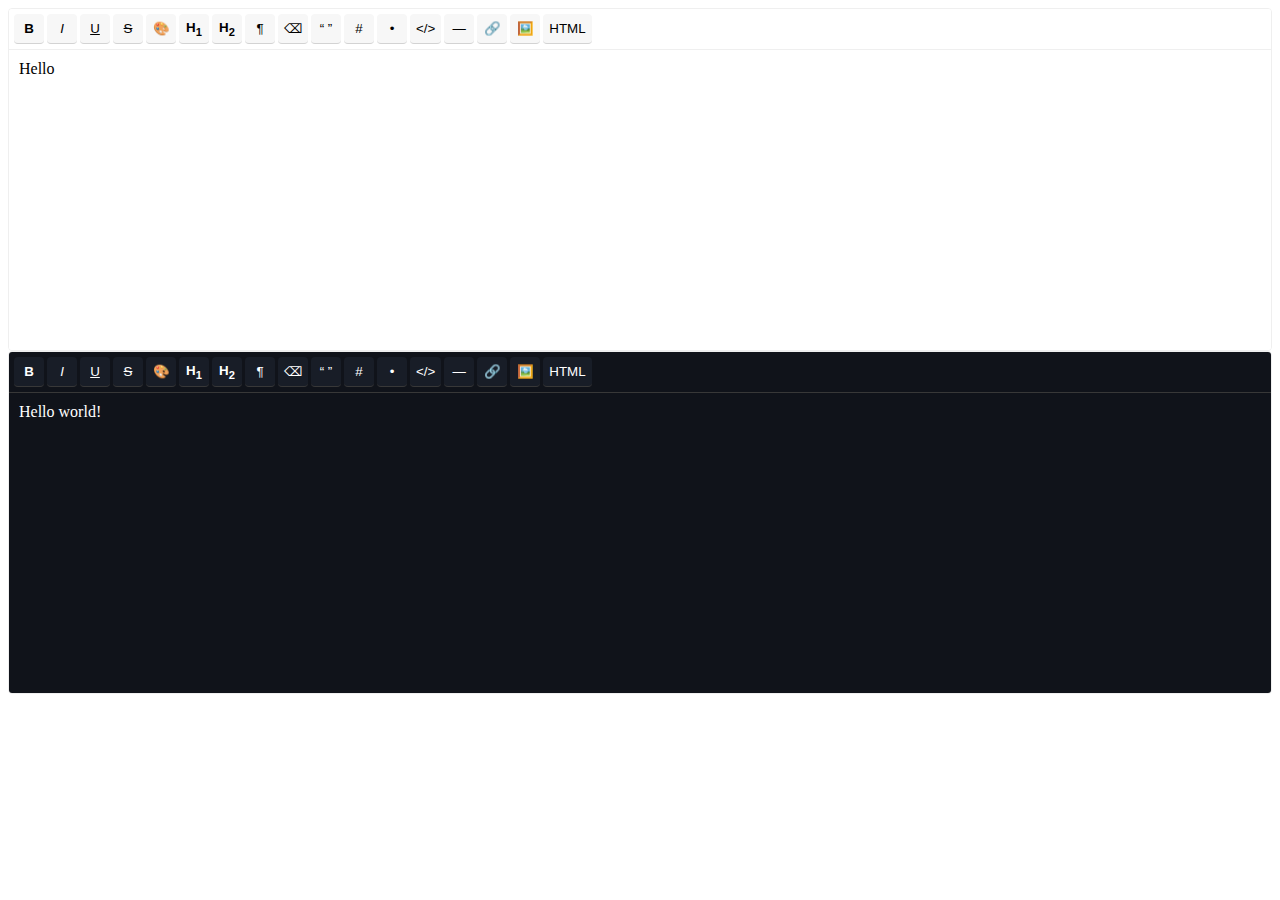
==== examples/index.html @ 002ac838 "init" ====
<!DOCTYPE html>
<html lang="en">
<head>
    <meta charset="UTF-8">
    <meta name="viewport" content="width=device-width, initial-scale=1.0">
    <title>Tex.js</title>
    <link rel="stylesheet" type="text/css" href="../src/tex.min.css">
    <script src="../src/tex.min.js"></script>
</head>
<body>
    <div id="editor1">Hello</div>
    <textarea id="editor2">Hello world!</textarea>

    <script type="text/javascript">
    const tex = window.tex;
    tex.init({
        element: document.getElementById("editor1"),
        buttons: ['bold', 'italic', 'underline', 'strikethrough', 'textColor', 'heading1', 'heading2', 'paragraph', 'removeFormat', 'quote', 'olist', 'ulist', 'code', 'line', 'link', 'image', 'html'],
        onChange: (content) => {
            console.log("Editor 1:", content);
        }
    });

    tex.init({
        element: document.getElementById("editor2"),
        buttons: ['bold', 'italic', 'underline', 'strikethrough', 'textColor', 'heading1', 'heading2', 'paragraph', 'removeFormat', 'quote', 'olist', 'ulist', 'code', 'line', 'link', 'image', 'html'],
        defaultParagraphSeparator: 'p',
        styleWithCSS: false,
        theme: 'dark',
        onChange: (html) => {
            console.log("Editor 2:", content);
        }
    });
    </script>
</body>

</style>
</html>
---- src/tex.min.css ----
.tex-container{border:1px solid #efefef;box-sizing:border-box;border-radius:4px;overflow:hidden}.htmlContent,.tex-content{box-sizing:border-box;background-color:#fff;height:300px;width:100%;outline:0;overflow-y:auto;padding:10px}.theme-dark .htmlContent,.theme-dark .tex-content{background-color:#10131a;color:#fff}.tex-actionbar{background-color:#fff;border-bottom:1px solid #efefef;padding:5px}.theme-dark .tex-actionbar{background-color:#10131a;border-color:#383838}.tex-button{background-color:#f7f7f7;border:none;cursor:pointer;height:30px;outline:0;min-width:30px;vertical-align:bottom;color:#000;margin-right:3px;border-radius:4px;border-bottom:1px solid #d3d3d3}.theme-dark .tex-button{background-color:#181d27;color:#fff;border-bottom:1px solid #383838}.tex-button:hover{background-color:#f2f2f2}.theme-dark .tex-button:hover{background-color:#353434}.tex-button-selected{background-color:#f0f0f0}
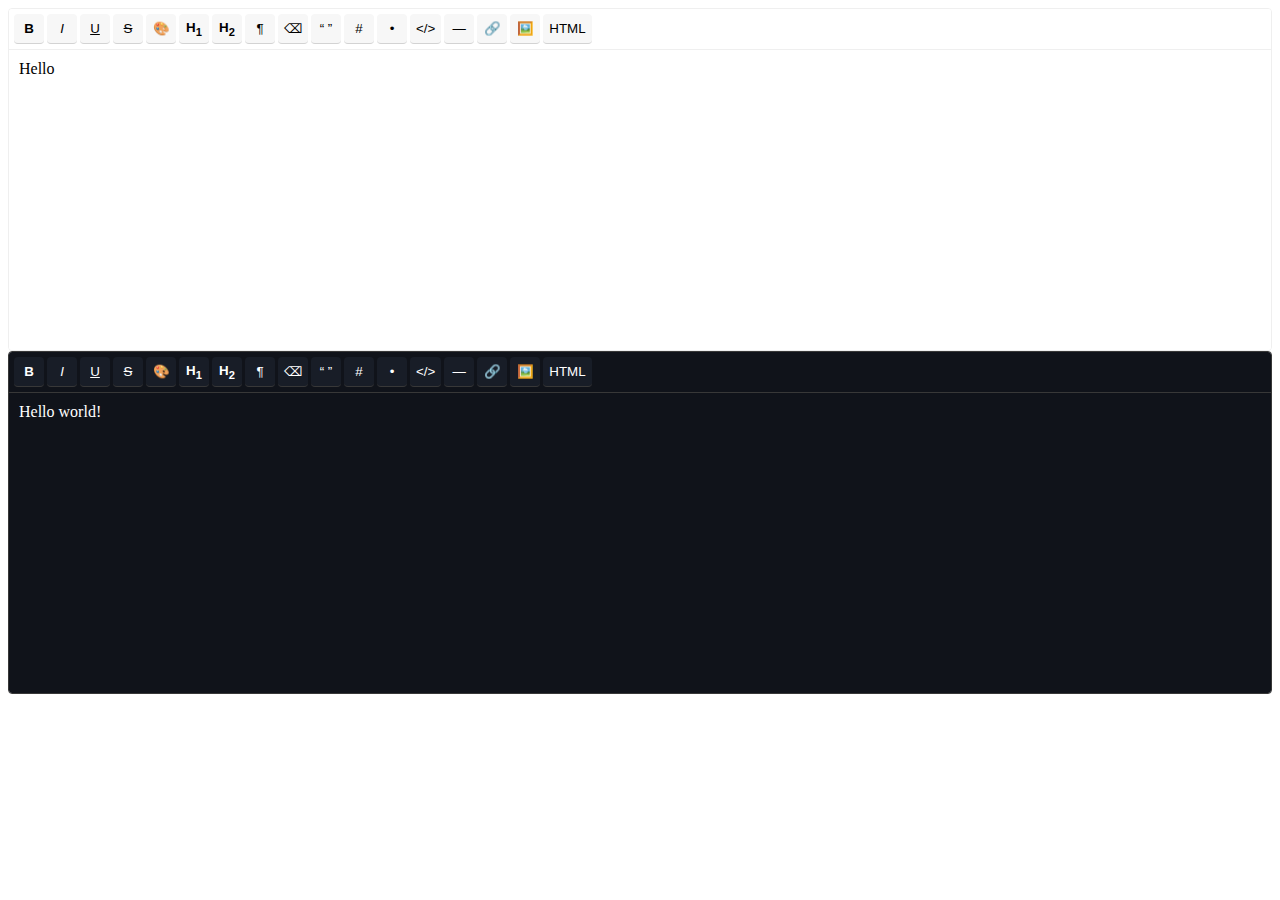
==== commit 6e39e6f4: "add destroy method" ====
--- a/examples/index.html
+++ b/examples/index.html
@@ -4,8 +4,8 @@
     <meta charset="UTF-8">
     <meta name="viewport" content="width=device-width, initial-scale=1.0">
     <title>Tex.js</title>
-    <link rel="stylesheet" type="text/css" href="../src/tex.min.css">
-    <script src="../src/tex.min.js"></script>
+    <link rel="stylesheet" type="text/css" href="../src/tex.css">
+    <script src="../src/tex.js"></script>
 </head>
 <body>
     <div id="editor1">Hello</div>
@@ -27,12 +27,10 @@
         defaultParagraphSeparator: 'p',
         styleWithCSS: false,
         theme: 'dark',
-        onChange: (html) => {
+        onChange: (content) => {
             console.log("Editor 2:", content);
         }
     });
     </script>
 </body>
-
-</style>
 </html>
--- a/src/tex.css
+++ b/src/tex.css
@@ -0,0 +1,67 @@
+.tex-container {
+  border: 1px solid #efefef;
+  box-sizing: border-box; 
+  border-radius: 4px;
+  overflow: hidden;
+}
+
+.tex-container.theme-dark {
+  border-color: #383838;
+}
+
+.tex-content, .htmlContent {
+  box-sizing: border-box;
+  background-color: #fff;
+  height: 300px;
+  width: 100%;
+  outline: 0;
+  overflow-y: auto;
+  padding: 10px; 
+}
+
+.theme-dark .tex-content, .theme-dark .htmlContent {
+  background-color: #10131a;
+  color: white;
+}
+
+.tex-actionbar {
+  background-color: #FFF;
+  border-bottom: 1px solid #efefef;
+  padding:5px;
+}
+.theme-dark .tex-actionbar {
+  background-color: #10131a;
+  border-color: #383838;
+}
+
+.tex-button {
+  background-color: #f7f7f7;
+  border: none;
+  cursor: pointer;
+  height: 30px;
+  outline: 0;
+  min-width: 30px;
+  vertical-align: bottom; 
+  color: #000;
+  margin-right: 3px;
+  border-radius: 4px;
+  border-bottom: 1px solid lightgray;
+}
+
+.theme-dark .tex-button {
+    background-color: #181d27;
+    color: #ffF;
+    border-bottom: 1px solid #383838;
+}
+
+.tex-button:hover{
+    background-color: #f2f2f2;
+}   
+
+.theme-dark .tex-button:hover{
+    background-color: #353434;
+}   
+
+.tex-button-selected {
+  background-color: #F0F0F0; 
+}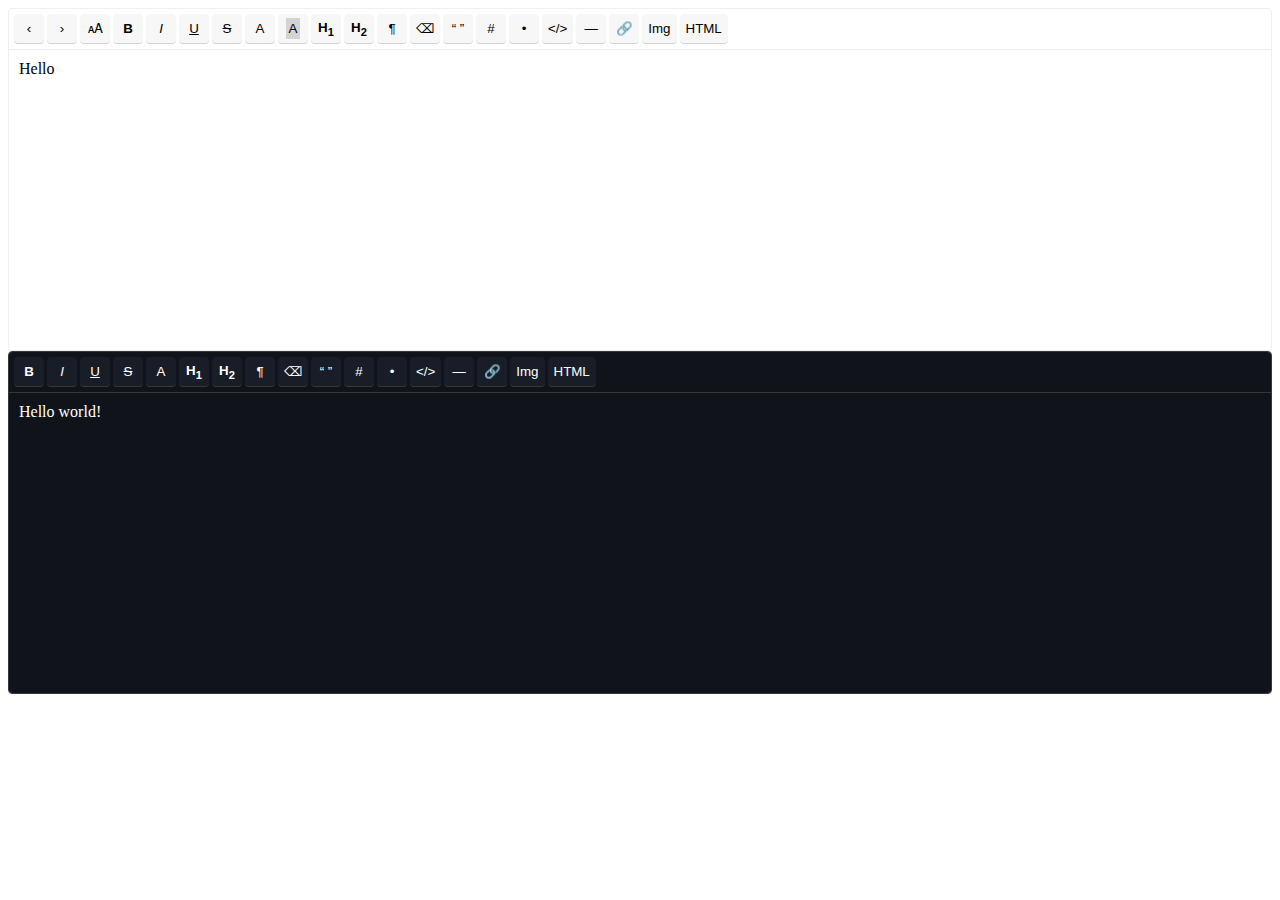
==== commit 65f52572: "es6 + min code" ====
--- a/examples/index.html
+++ b/examples/index.html
@@ -5,32 +5,34 @@
     <meta name="viewport" content="width=device-width, initial-scale=1.0">
     <title>Tex.js</title>
     <link rel="stylesheet" type="text/css" href="../src/tex.css">
-    <script src="../src/tex.js"></script>
+    <script type="module">
+        import tex from "../src/tex.js";
+
+        const editor1 = tex.init({
+            element: document.getElementById("editor1"),
+            buttons: ['outdent', 'indent','fontSize', 'bold', 'italic', 'underline', 'strikethrough', 'textColor', 'textBackColor', 'heading1', 'heading2', 'paragraph', 'removeFormat', 'quote', 'olist', 'ulist', 'code', 'line', 'link', 'image', 'html'],
+            onChange: (content) => {
+                console.log("Editor 1:", content);
+            }
+        });
+
+        const editor2 = tex.init({
+            element: document.getElementById("editor2"),
+            buttons: ['bold', 'italic', 'underline', 'strikethrough', 'textColor', 'heading1', 'heading2', 'paragraph', 'removeFormat', 'quote', 'olist', 'ulist', 'code', 'line', 'link', 'image', 'html'],
+            defaultParagraphSeparator: 'p',
+            styleWithCSS: false,
+            theme: 'dark',
+            onChange: (content) => {
+                console.log("Editor 2:", content);
+            }
+        });
+
+        // tex.destroy(document.getElementById("editor1"));
+    
+    </script>
 </head>
 <body>
     <div id="editor1">Hello</div>
     <textarea id="editor2">Hello world!</textarea>
-
-    <script type="text/javascript">
-    const tex = window.tex;
-    tex.init({
-        element: document.getElementById("editor1"),
-        buttons: ['bold', 'italic', 'underline', 'strikethrough', 'textColor', 'heading1', 'heading2', 'paragraph', 'removeFormat', 'quote', 'olist', 'ulist', 'code', 'line', 'link', 'image', 'html'],
-        onChange: (content) => {
-            console.log("Editor 1:", content);
-        }
-    });
-
-    tex.init({
-        element: document.getElementById("editor2"),
-        buttons: ['bold', 'italic', 'underline', 'strikethrough', 'textColor', 'heading1', 'heading2', 'paragraph', 'removeFormat', 'quote', 'olist', 'ulist', 'code', 'line', 'link', 'image', 'html'],
-        defaultParagraphSeparator: 'p',
-        styleWithCSS: false,
-        theme: 'dark',
-        onChange: (content) => {
-            console.log("Editor 2:", content);
-        }
-    });
-    </script>
 </body>
-</html>
+</html>--- a/src/tex.css
+++ b/src/tex.css
@@ -64,4 +64,11 @@
 
 .tex-button-selected {
   background-color: #F0F0F0; 
+}
+
+.tex-modal{
+  position: absolute;
+  background-color: white;
+  border: 1px solid #ccc;
+  padding:5px;
 }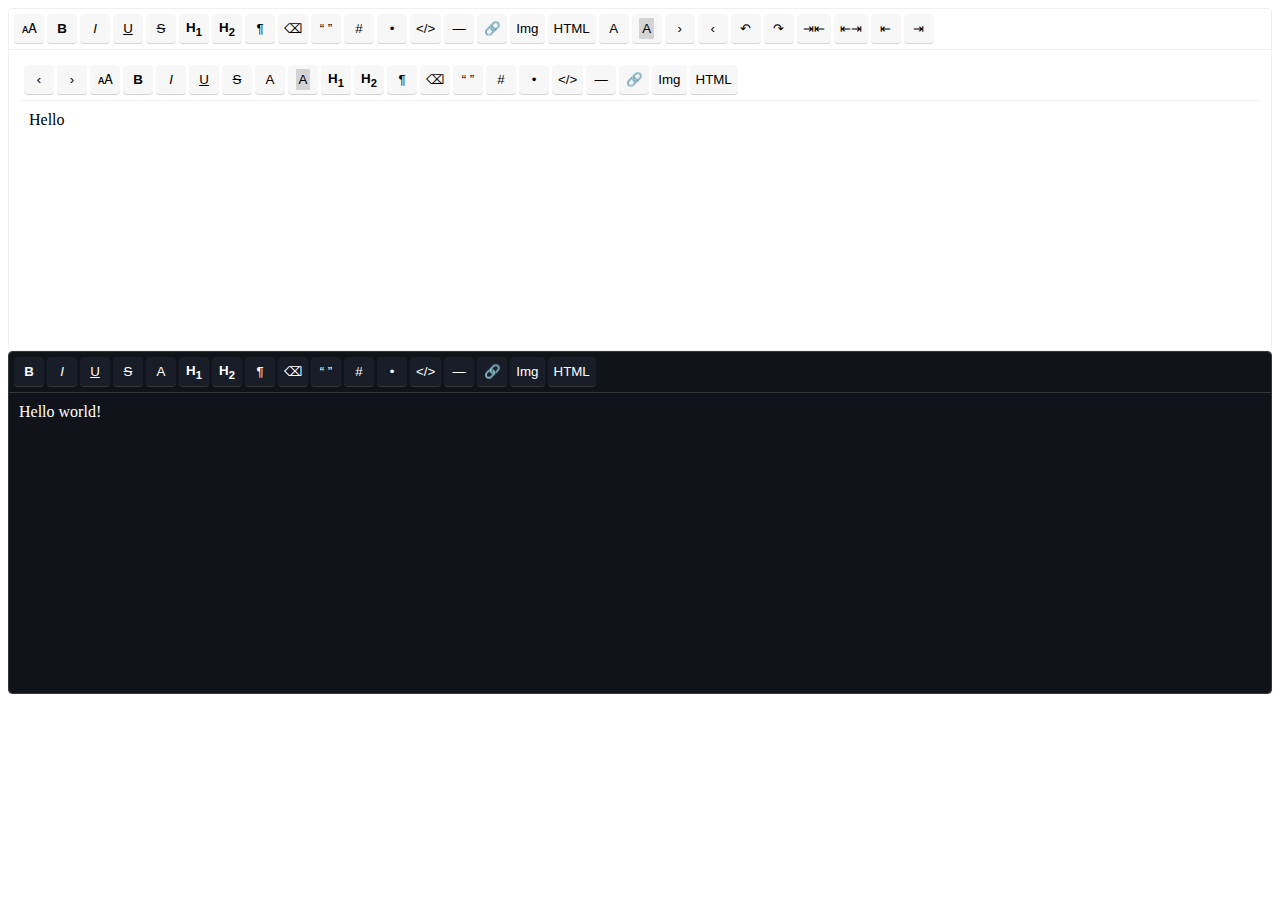
==== commit 0512ce70: "improve methods" ====
--- a/examples/index.html
+++ b/examples/index.html
@@ -3,36 +3,43 @@
 <head>
     <meta charset="UTF-8">
     <meta name="viewport" content="width=device-width, initial-scale=1.0">
-    <title>Tex.js</title>
+    <title>TEX.js</title>
     <link rel="stylesheet" type="text/css" href="../src/tex.css">
+</head>
+<body>
+    <div id="editor1">Hello</div>
+    <textarea id="editor2">Hello world!</textarea>
+
     <script type="module">
         import tex from "../src/tex.js";
 
-        const editor1 = tex.init({
+        const editor = tex.init({
             element: document.getElementById("editor1"),
             buttons: ['outdent', 'indent','fontSize', 'bold', 'italic', 'underline', 'strikethrough', 'textColor', 'textBackColor', 'heading1', 'heading2', 'paragraph', 'removeFormat', 'quote', 'olist', 'ulist', 'code', 'line', 'link', 'image', 'html'],
             onChange: (content) => {
-                console.log("Editor 1:", content);
+                console.log(content);
             }
         });
 
-        const editor2 = tex.init({
+        const editorFull = tex.init({
+            element: document.getElementById("editor1"),
+            buttons: ['fontSize', 'bold', 'italic', 'underline', 'strikethrough', 'heading1', 'heading2', 'paragraph', 'removeFormat', 'quote', 'olist', 'ulist', 'code', 'line', 'link', 'image', 'html', 'textColor', 'textBackColor', 'indent', 'outdent', 'undo', 'redo', 'justifyCenter', 'justifyFull', 'justifyLeft', 'justifyRight'],            onChange: (content) => {
+                console.log(content);
+            }
+        });
+
+        const editorDark = tex.init({
             element: document.getElementById("editor2"),
             buttons: ['bold', 'italic', 'underline', 'strikethrough', 'textColor', 'heading1', 'heading2', 'paragraph', 'removeFormat', 'quote', 'olist', 'ulist', 'code', 'line', 'link', 'image', 'html'],
             defaultParagraphSeparator: 'p',
             styleWithCSS: false,
             theme: 'dark',
             onChange: (content) => {
-                console.log("Editor 2:", content);
+                console.log(content);
             }
         });
 
-        // tex.destroy(document.getElementById("editor1"));
-    
+        // tex.destroy(document.getElementById("editor"));
     </script>
-</head>
-<body>
-    <div id="editor1">Hello</div>
-    <textarea id="editor2">Hello world!</textarea>
 </body>
 </html>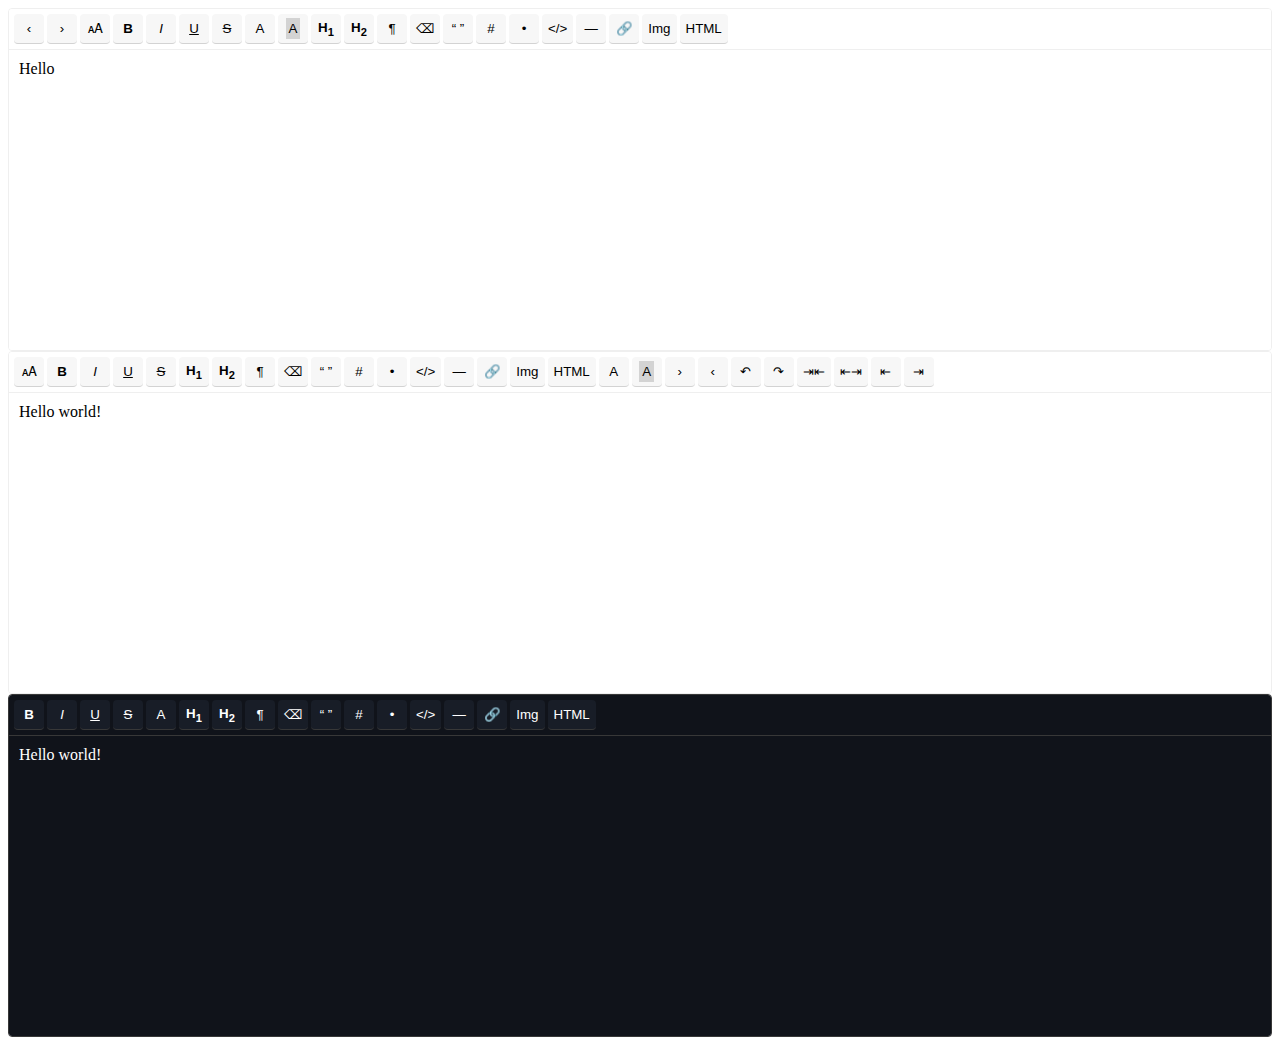
==== commit 87d1c037: "fix module" ====
--- a/examples/index.html
+++ b/examples/index.html
@@ -5,15 +5,17 @@
     <meta name="viewport" content="width=device-width, initial-scale=1.0">
     <title>TEX.js</title>
     <link rel="stylesheet" type="text/css" href="../src/tex.css">
+    <script src="../src/tex.js"></script>
+
 </head>
 <body>
     <div id="editor1">Hello</div>
     <textarea id="editor2">Hello world!</textarea>
+    <div id="editor3">Hello world!</div>
 
-    <script type="module">
-        import tex from "../src/tex.js";
-
-        const editor = tex.init({
+    <script>
+        const tex = window.tex;
+        tex.init({
             element: document.getElementById("editor1"),
             buttons: ['outdent', 'indent','fontSize', 'bold', 'italic', 'underline', 'strikethrough', 'textColor', 'textBackColor', 'heading1', 'heading2', 'paragraph', 'removeFormat', 'quote', 'olist', 'ulist', 'code', 'line', 'link', 'image', 'html'],
             onChange: (content) => {
@@ -21,15 +23,15 @@
             }
         });
 
-        const editorFull = tex.init({
-            element: document.getElementById("editor1"),
+        tex.init({
+            element: document.getElementById("editor2"),
             buttons: ['fontSize', 'bold', 'italic', 'underline', 'strikethrough', 'heading1', 'heading2', 'paragraph', 'removeFormat', 'quote', 'olist', 'ulist', 'code', 'line', 'link', 'image', 'html', 'textColor', 'textBackColor', 'indent', 'outdent', 'undo', 'redo', 'justifyCenter', 'justifyFull', 'justifyLeft', 'justifyRight'],            onChange: (content) => {
                 console.log(content);
             }
         });
 
-        const editorDark = tex.init({
-            element: document.getElementById("editor2"),
+        tex.init({
+            element: document.getElementById("editor3"),
             buttons: ['bold', 'italic', 'underline', 'strikethrough', 'textColor', 'heading1', 'heading2', 'paragraph', 'removeFormat', 'quote', 'olist', 'ulist', 'code', 'line', 'link', 'image', 'html'],
             defaultParagraphSeparator: 'p',
             styleWithCSS: false,
